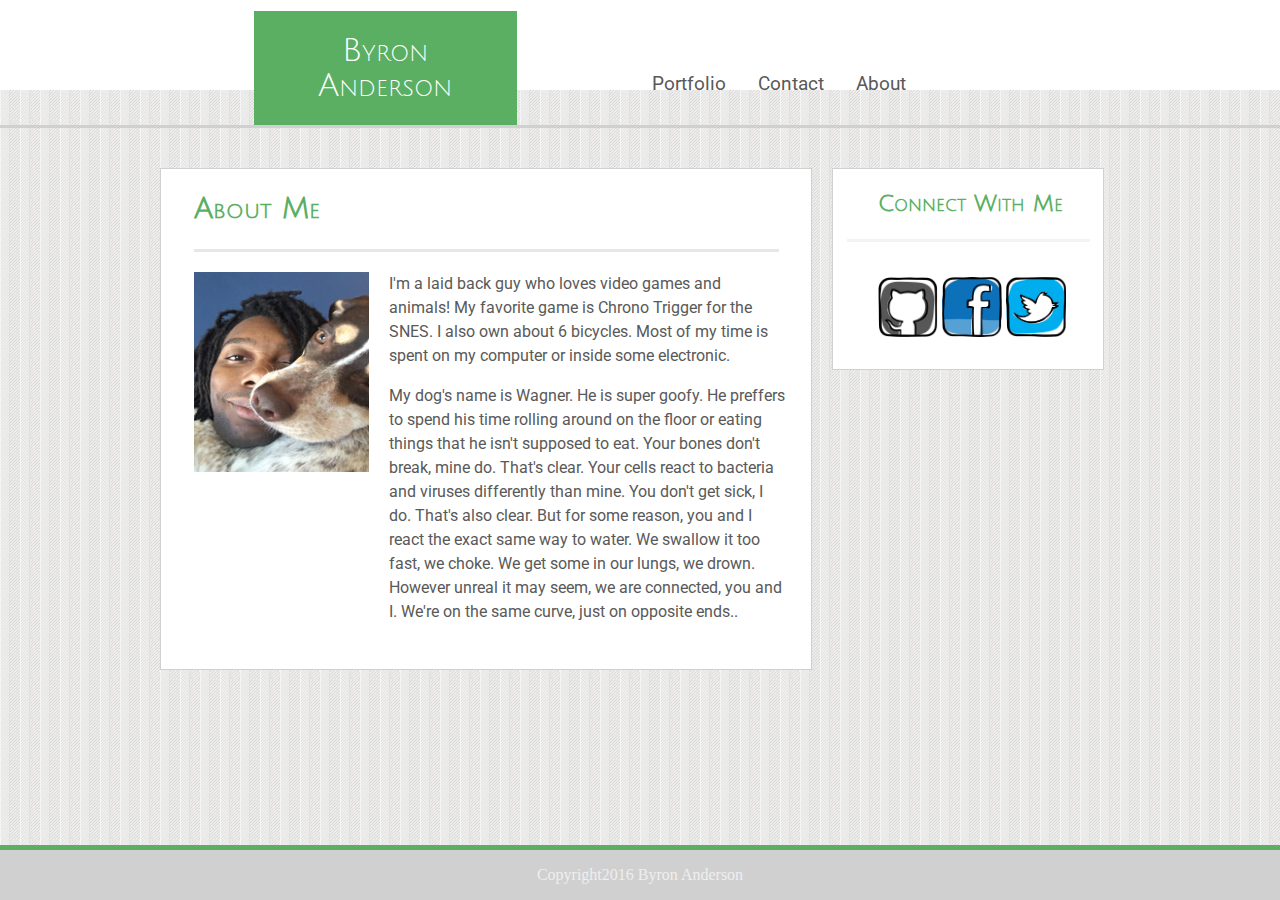
==== index.html @ 2cb5b827 "Initial Setup Files.  Mobile Page Completed" ====
<!--bcandersonportfolio.html -->
<!DOCTYPE html>
<html lang="en-us">
<head>
	<meta charset="UTF-8">
	<title>My Portfolio</title>
	<link rel="stylesheet" type="text/css" href="assets/css/style.css">
	<link href="https://fonts.googleapis.com/css?family=Julius+Sans+One|Antic+Didone|Roboto" rel="stylesheet">
</head>
<body>
	<div id="pagewrap">
		<div class="nameborderbackground"></div>
			<div id="wrap">
					<div class="YourName">
						<h1>Byron Anderson</h1>	
					</div>
					<div class="nameborderbreak"></div>	
			</div>
			<div id="wrapper">
				<div class="mainbackground">
					<h2>About Me</h2>
					<div class="borderbreak"></div>	
						<section id="AboutMe">
						
							<img id="bio-image" src="assets/images/Profile.jpg">
							<p class="abouttext">
								I'm a laid back guy who loves video games and animals! My favorite game is Chrono Trigger for the SNES. I also own about 6 bicycles. Most of my time is spent on my computer or inside some electronic.
							</p>
				
							<p class="abouttext">
								My dog's name is Wagner. He is super goofy. He preffers to spend his time rolling around on the floor or eating things that he isn't supposed to eat.
								Your bones don't break, mine do. That's clear. Your cells react to bacteria and viruses differently than mine. You don't get sick, I do. That's also clear. But for some reason, you and I react the exact same way to water. We swallow it too fast, we choke. We get some in our lungs, we drown. However unreal it may seem, we are connected, you and I. We're on the same curve, just on opposite ends..
							</p>
						</section>
				</div>


					<div class="ConnectWithMe">
						<p id="connect">Connect With Me</p>	
						<div class="connectbreak"></div>		
							<div class="imagewrapper">
								<a href="https://github.com/clearkeyboard"><img id="github" src="assets/images/github.png"></a>
								<a href="https://www.facebook.com/clearkeyboard"><img id="facebook" src="assets/images/facebook.png"></a>
								<a href="https://twitter.com/Clearkeyboard?lang=en"><img id="twitter" src="assets/images/twitter.png"></a>
							</div>
					</div>
			</div>

			<div class="navbar">
				<ul>
					<li><a id="index" href="index.html">About</a></li>
					<li><a id="contact" href="contact.html">Contact</a></li>
					<li><a id="portfolio" href="portfolio.html">Portfolio</a></li>
				</ul>
			</div>
		</div>	
		<footer class="stickyfooter">
				<p id="CP">Copyright2016 Byron Anderson</p>
		</footer>
</body>
</html>
---- assets/css/style.css ----
.YourName{
	margin-top: -5.59em;
	margin-left: 18.65%;
	font-family: "Julius Sans One", sans-serif;
	color: #fff;
	background-color: #5AAF62;
	margin-right: 62%;
	font-weight: normal;
	padding-bottom: 1px;
	padding-left: 25px;
	padding-right: 25px;
	padding-top: 1px;
	font-variant: small-caps;
	text-align: center;
	
}
h1{
	font-weight: lighter;
}
h2{
	font-family: "Julius Sans One", sans-serif;
	color: #5aaf62;
	font-size: 1.8em;
	font-variant: small-caps;
	font-weight: bold;
	font-kerning: normal;
	margin-left: 5%;
}
.mainbackground{
	border-style: solid;
	border-width: 1.5px;
	border-color: #D0D0D0;
	height: 500px;
	width:  650px;
	margin-right: auto;
	margin-top: 40px;
	background-color: #fff;
	float: left;
}
.borderbreak{
	border-bottom-style: solid;
	border-color:#D0D0D0;
	margin-bottom: 20px;
	padding-top: 0px;
	width: 90%;
	margin-left: 5%;
	opacity: 0.5;
}
#bio-image{
	float: left;
	margin-left: 5%;
	padding-right: 0px;
}
.nameborderbreak{
	border-bottom-style: solid;
	border-color:#D0D0D0;
	width: 100%;
}
.abouttext{
	font-family: 'Roboto', sans-serif;	
	line-height: 150%;
	font-kerning: normal;
	margin-left: 35%;
	color: #595959;
	margin-right: 4%;
}
body{
	background: url("../images/subtlestripes.png") repeat;
	margin: 0px;
	min-height: 100%;
	min-width: 960px;
	display: flex;
	flex-direction: column;
}	
.nameborderbackground{
	background-color: #fff	;
	height: 90px;
	margin-bottom: 10px;
}
.ConnectWithMe{
	border-style: solid;
	border-width: 1.5px;
	border-color: #D0D0D0;
	height: 200px;
	background-color: #fff;
	float: left;
	width: 270px;
	margin-top: 40px;
	margin-left: 20px;
}
#github{
	height: 60px;
	width: 60px;
}
#facebook{
	height: 60px;
	width: 60px;
}
#twitter{
	height: 60px;	
	width: 60px;
}
.imagewrapper{
	margin-left: 45px;
	margin-top: 35px;
}
#connect{
	margin-left: 45px;
	font-family: "Julius Sans One", sans-serif;
	color: #5aaf62;
	font-size: 1.4em;
	font-variant: small-caps;
	font-weight: bold;
	font-kerning: normal;
}
.connectbreak{
	border-bottom-style: solid;
	border-color:#D0D0D0;
	margin-bottom: 0px;
	padding-top: 0px;
	width: 90%;
	margin-left: 5%;
	opacity: 0.25;
	height: 1px;
}
#wrap{
	width: 100%;
	margin-top: 0%;
	min-width: 85em;
}
#wrapper{
	display: block;
	width: 960px;
	margin: 0 auto;
}	
.stickyfooter {
	margin-top: 3.7%;
	background: #D0D0D0;
	border-top-color: #5aaf62;
	border-top-style: solid;
	position: fixed;
	border-width: 5px;
	bottom:0;
	left: 0;
	right: 0;
}
#CP{
	text-align: center;
	color: #F7F7F7;
	opacity: 0.8;
	font-size: 1.0em
}
ul{
	margin-top: -70px;
	display: block;
	list-style-type: none;
	overflow: hidden;
}
li{
	float: right;
}
li a{
	display: block;
    color: black;
    text-align: center;
    padding: 14px 16px;
    text-decoration: none;
    font-family: 'Roboto', sans-serif;
	color: #595959;
    font-size: 1.2em;
}
li a:hover {
	border-radius: 15px 20px 5px 20px;
    background-color: #9CE19C;
    animation-name: li;
    animation-duration: .35s;
    animation-timing-function: ease-in;
    animation-fill-mode: backwards;
}
.navbar{
	margin-right: 28%;
}
@keyframes li{
    from {background-color: white;}
    to {background-color: #9CE19C;}
}

#facebook:hover{
	transform: scale(1.3);
	transition:all 0.3s ease;
}
#twitter:hover{
	transform: scale(1.3);
	transition:all 0.3s ease;
}
#github:hover{
	transform: scale(1.3);
	transition:all 0.3s ease;
}
input{
	width: 100%;
	font-family: "Julius Sans One", sans-serif;
	color:  #595959;	
}
form{
	font-family:'Roboto', sans-serif;
	color:  #595959;
}
#contact{
	height: auto;
	padding-bottom: 14px;
}
#bio-image{
	width: 175px;
	height: 200px;
}
.formtype{
	padding-bottom: 10px;
	padding-top: 10px;
	-webkit-margin-before:0em;
	-webkit-margin-after:0em;
}
#formwrap{
	margin-left: 5%;
	margin-right: 5%;
}
#submit{
	width: 100px;
	height: 35px;
	margin-top: 10px;
	background-color: #5AAF62;
	color: #fff;
	border: none;
	text-align: center;
	display: inline-block;
	text-decoration: none;
	font-family: 'Roboto', sans-serif;	
	font-size: 1em;
	letter-spacing: 1px;
}
input[type=text] {
	padding: 12px 20px;
	box-sizing: border-box;
}
input[type=text]:focus {
	border: 3px solid #9CE19C;
}
textarea{
	width: 100%;
}
textarea[type=message]:focus {
	border: 3px solid #9CE19C;
}
.container{
	margin-right: auto;
	margin-bottom: 40px;
	margin-left: 5%;
	float: left;
	height: 200px;
}
.bar:hover{
    animation-name: barhover;
    animation-duration: 2.35s;
    animation-timing-function: ease-in-out;
}
@keyframes barhover{
    0%, 100% {background-color: #9CE19C;}
    50% {background-color: #9CA7E1;}
}
.bar{
	height: 55px;
	background-color: #9CE19C;	
	font-variant: small-caps;
	position: relative;
	bottom: 100px;
	width: auto;

}
.bartext{
	font-family: "Julius Sans One", sans-serif;
	color: #444;
	padding-top: 10%;
	text-align: right;
	font-weight: bolder;
	padding-right: 5%;
	padding-bottom: 10%;
	font-size: 1.1em;
	display: block;
	text-decoration: none;
}
.portfolio{
	border-style: solid;
	border-width: 1.5px;
	border-color: #D0D0D0;
	height: auto;
	width: 50%;
	margin-right: auto;
	margin-top: 40px;
	background-color: #fff;
	float: left;
	margin-bottom: 120px;
	padding: 15px;
}
@media screen and (max-width: 640px ) {
	
	.YourName{
	margin-top: -9.3em;
	margin-left: 0px;
	margin-right: 0px;
	max-width: 640px;
	font-family: "Julius Sans One", sans-serif;
	color: #fff;
	background-color: #5AAF62;
	font-weight: normal;
	padding-bottom: 1px;
	padding-left: 0px;
	padding-right: 0px;
	padding-top: 10px;
	font-variant: small-caps;
	text-align: center;
	}
	h1{
	margin-right: 0%;
	margin-top: 3%;
	margin-bottom: 2%;
	}
	.nameborderbackground {
	margin-top: 5%;
	max-width: 640px; 
	}
	.nameborderbreak{
		max-width:640px;
		margin-top: 10%;
	}
	.mainbackground{
		width: 60%;
		margin-left: 2%;
		margin-top:2%;
		margin-bottom: 15%;
		display: flex;	
		flex-direction: column;
		padding-bottom: 425px;
	}
	#bio-image{
		width: 510px;
		height: 520px;
		float: left;
		margin-left: 6%;
	}
	.navbar {
		
		margin-right: 0px;
	}
	.abouttext{
		float: left;
		margin-left: 7%;
		margin-bottom:-1%;
	}
	ul {
		position: absolute;
		float: left;
		margin-top: -9.5%;
		margin-left: 9%;
		padding-left: 0px;
	}
	li a{
		padding: 14px 30px;
		margin: 0px 30px;
	}
	li {
		float: left;
	}
	.portfolio{
		margin-top: 2%;
		margin-left:2%;
		width: 57.5%
	}
	.container, img, .bartext{
		width: 425px;
		height: auto;
		margin-left: 7%;
		
	}
	.bartext{
		padding:0px;
		margin: 0px;
	}
	.bar{
		margin-left: 7%;
	}
	.bartext{
		padding-top:3%;
		text-align: center;
		font-size: 1.6em;
	}
	.ConnectWithMe{
		clear: left;
		margin-top: -10%;
		margin-left: 2%;
		width: 60%;
		margin-bottom: 10%;
	}
	#connect {
		margin-left: 28%;
		font-size: 1.7em;
	}
	.imagewrapper{
		margin-left: 18%;
		margin-top: 2.75%;
	}
	#github, #facebook, #twitter {
		margin: 0px 25px;
	}
	#pagewrap, body, #wrap {
		max-width: 640px;
		min-width: 0px;
		
	}
}
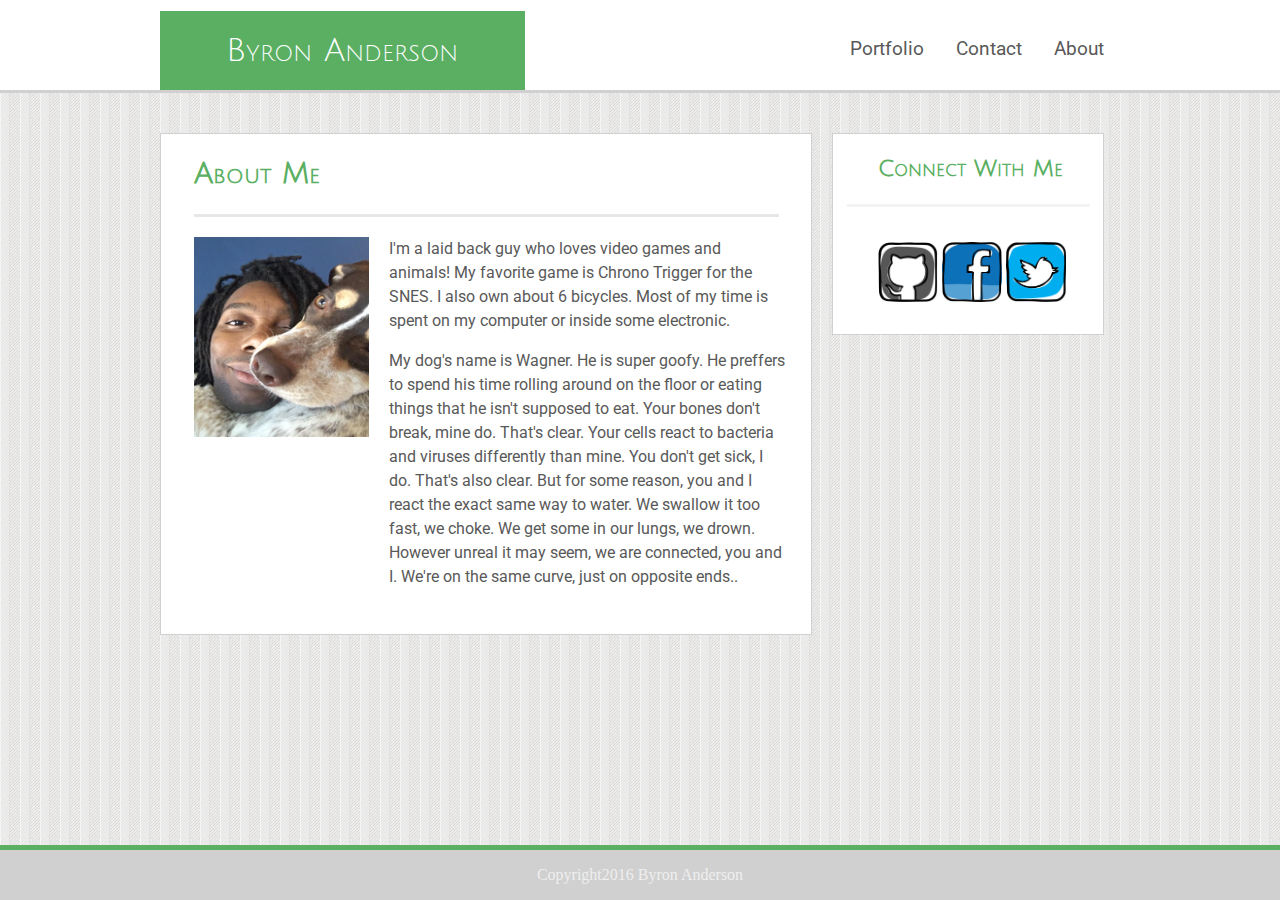
==== commit ce08b04a: "FIxed Header" ====
--- a/index.html
+++ b/index.html
@@ -3,6 +3,7 @@
 <html lang="en-us">
 <head>
 	<meta charset="UTF-8">
+	<meta name="viewport" content="width=device-width, initial-scale=1.0">
 	<title>My Portfolio</title>
 	<link rel="stylesheet" type="text/css" href="assets/css/style.css">
 	<link href="https://fonts.googleapis.com/css?family=Julius+Sans+One|Antic+Didone|Roboto" rel="stylesheet">
@@ -14,8 +15,9 @@
 					<div class="YourName">
 						<h1>Byron Anderson</h1>	
 					</div>
-					<div class="nameborderbreak"></div>	
+					
 			</div>
+			<div class="nameborderbreak"></div>	
 			<div id="wrapper">
 				<div class="mainbackground">
 					<h2>About Me</h2>
--- a/assets/css/style.css
+++ b/assets/css/style.css
@@ -1,7 +1,6 @@
 
 .YourName{
 	margin-top: -5.59em;
-	margin-left: 18.65%;
 	font-family: "Julius Sans One", sans-serif;
 	color: #fff;
 	background-color: #5AAF62;
@@ -125,9 +124,9 @@
 	height: 1px;
 }
 #wrap{
-	width: 100%;
-	margin-top: 0%;
-	min-width: 85em;
+	width: 960px;
+	margin: 0 auto;
+
 }
 #wrapper{
 	display: block;
@@ -179,7 +178,8 @@
     animation-fill-mode: backwards;
 }
 .navbar{
-	margin-right: 28%;
+	width: 960px;
+	margin: 0 auto;
 }
 @keyframes li{
     from {background-color: white;}
@@ -302,7 +302,7 @@
 	margin-bottom: 120px;
 	padding: 15px;
 }
-@media screen and (max-width: 640px ) {
+@media screen and (min-width: 640px ) and (max-width: 767px ) {
 	
 	.YourName{
 	margin-top: -9.3em;
@@ -378,7 +378,7 @@
 	}
 	.container, img, .bartext{
 		width: 425px;
-		height: auto;
+		height: 425px;
 		margin-left: 7%;
 		
 	}
@@ -387,7 +387,7 @@
 		margin: 0px;
 	}
 	.bar{
-		margin-left: 7%;
+		left: 7%
 	}
 	.bartext{
 		padding-top:3%;
@@ -417,4 +417,115 @@
 		min-width: 0px;
 		
 	}
+}
+@media screen and (min-width: 768px ) and (max-width: 979px) {
+	
+	.YourName{
+	margin-top: -5.8em;
+	margin-left: 5%;
+	margin-right: 64%;
+	max-width: 768px;
+	font-family: "Julius Sans One", sans-serif;
+	color: #fff;
+	font-size: .9em;
+	background-color: #5AAF62;
+	font-weight: normal;
+	padding-bottom: 15px;
+	padding-left: 0px;
+	padding-right: 0px;
+	padding-top: 15px;
+	font-variant: small-caps;
+	text-align: center;
+	}
+	h1{
+	margin-right: 0%;
+	margin-top: 3%;
+	margin-bottom: 2%;
+	}
+	.nameborderbackground {
+	margin-top: 0%;
+	}
+	.nameborderbreak{
+		max-width:768px;
+	}
+	.mainbackground{
+		width: 70%;
+		margin-left: 4%;
+		margin-top:2%;
+		margin-bottom: 15%;
+	}
+	#bio-image{
+		width: 30%;
+		height: 30%;
+		float: left;
+		margin-left: 5%;
+		margin-right: 5%;
+	}
+	.navbar {
+		
+		margin-right: 0px;
+	}
+	.abouttext{
+		margin-left: 5%;
+		margin-right: 5%;
+
+	}
+	ul {
+		position: absolute;
+		float: left;
+		margin-left: 49%;
+		padding-left: 0px;
+		font-size: .9em;
+	}
+	li a{
+		margin: 0px 15px;
+	}
+	li {
+		float: left;
+	}
+	.portfolio{
+		margin-top: 2%;
+		margin-left:4%;
+		width: 70%;
+		padding: 0px;
+	}
+	.container, img, .bartext{
+		width: 285px;
+		height: auto;
+		
+	}
+	.bartext{
+		padding:0px;
+		margin: 0px;
+	}
+	.bartext{
+		padding-top:5%;
+		text-align: center;
+		font-size: 1.6em;
+	}
+	.ConnectWithMe{
+		clear: left;
+		margin-top: -12%;
+		margin-left: 4%;
+		width: 70%;
+		margin-bottom: 10%;
+	}
+	#connect {
+		margin: 20px auto;
+		font-size: 1.7em;
+		width:34% ;
+	}
+	.imagewrapper{
+		margin: auto;
+		margin-top: 3.75%;
+		width: 50.5%;
+	}
+	#github, #facebook, #twitter {
+		margin: 0px 25px;
+	}
+	#pagewrap, body, #wrap {
+		max-width: 768px;
+		min-width: 0px;
+		
+	}
 }